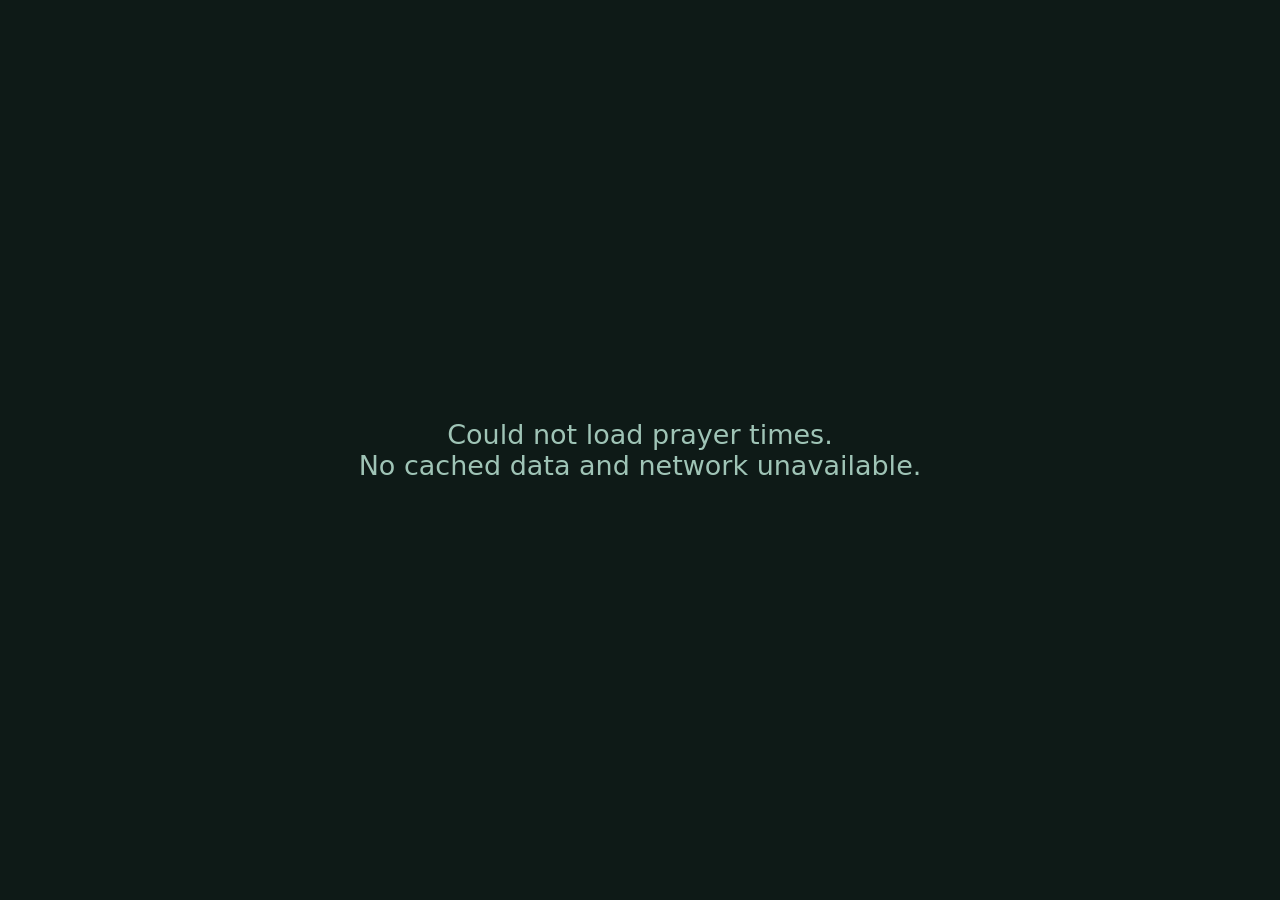
==== PrayerTimes/index.html @ c07a0aa8 "Widget Prayer-Times confg.xml and missing files" ====
<!DOCTYPE html>
<html lang="en">
<head>
<meta charset="utf-8">
<meta name="viewport" content="width=device-width, initial-scale=1.0">
<title>Prayer Times</title>
  <link rel="stylesheet" href="css/style.css">
</head>
<body>
  <div id="app"></div>
  <div id="status"></div>


  <template id="tpl-error">
    <div class="fatal" data-bind="message"></div>
  </template>

  <template id="tpl-header">
    <header>
      <div class="loc" data-bind="location"></div>
      <div class="clock" id="clock" data-bind="clock"></div>
      <div class="dates">
        <div class="hijri" data-bind="hijri"></div>
        <div class="greg" data-bind="greg"></div>
      </div>
    </header>
  </template>

	<template id="tpl-hero">
	  <div class="hero">
	    <div class="hero-label"><span data-bind="nextPrefix"></span> · <span data-bind="nextLabel"></span></div>
	    <div class="hero-time" data-bind="nextTime"></div>
	    <div class="hero-count" id="countdown" data-bind="countdown"></div>
	  </div>
	</template>

  <template id="tpl-cell">
    <div class="cell">
      <div class="cell-name" data-bind="name"></div>
      <div class="cell-time" data-bind="time"></div>
    </div>
  </template>

  <template id="tpl-banner">
    <div class="wrap banner">
      <div class="marquee" id="marquee" data-slot="items"></div>
    </div>
  </template>

  <template id="tpl-banner-item">
    <span class="item">
      <span class="nm" data-bind="name"></span>
      <span class="tm" data-bind="time"></span>
    </span>
  </template>

  <template id="tpl-portrait">
    <div class="wrap portrait">
      <div data-slot="header"></div>
      <div data-slot="hero"></div>
      <div class="list" data-slot="cells"></div>
    </div>
  </template>

  <template id="tpl-landscape">
    <div class="wrap landscape">
      <div data-slot="header"></div>
      <div data-slot="hero"></div>
      <div class="row" data-slot="cells"></div>
    </div>
  </template>

  <template id="tpl-square">
    <div class="wrap square">
      <div data-slot="hero"></div>
    </div>
  </template>

<script type="module" src="js/init.js"></script>
</body>
</html>
---- PrayerTimes/css/style.css ----
:root { --accent: #0F6E56; }
* { box-sizing: border-box; margin: 0; padding: 0; }
html, body {
  width: 100%; height: 100%; overflow: hidden;
  background: #0E1A17; color: #E8F0ED;
  font-family: "Segoe UI", system-ui, -apple-system, Roboto, Arial, sans-serif;
  -webkit-font-smoothing: antialiased;
}
#app { width: 100%; height: 100%; }
.muted { color: #9FC4B6; }
.dim  { color: #6E8E83; }

/* ---------- shared wrapper ---------- */
.wrap {
    width: 100%;
    height: 100%;
    display: flex;
    flex-direction: column;
    justify-content: center;
}

/* ---------- header ---------- */
header {
  display: flex; justify-content: space-between; align-items: baseline;
  padding: 4vmin 5vmin 0;
}
header .loc   { font-size: clamp(13px, 2.4vmin, 30px); color: #9FC4B6; }
header .clock { font-size: clamp(20px, 4.4vmin, 64px); font-weight: 500; letter-spacing: 1px; }
header .dates { text-align: right; line-height: 1.35; }
header .hijri { font-size: clamp(12px, 2.2vmin, 28px); color: #9FC4B6; }
header .greg  { font-size: clamp(11px, 1.9vmin, 24px); color: #6E8E83; }

/* ---------- next-prayer hero ---------- */
.hero {
  background: var(--accent); border-radius: 2vmin;
  display: flex; flex-direction: column; align-items: center; justify-content: center;
  text-align: center;
}
.hero-label { font-size: clamp(13px, 2.6vmin, 34px); color: #DFF3EC; opacity: .85; }
.hero-time  { font-size: clamp(30px, 11vmin, 150px); font-weight: 500; line-height: 1.02; }
.hero-count { font-size: clamp(14px, 3.2vmin, 42px); color: #DFF3EC; font-variant-numeric: tabular-nums; }

/* ---------- prayer cells row / list ---------- */
.cell-name { color: #9FC4B6; }
.cell.passed { opacity: .42; }
.cell.next .cell-name { color: #BDEAD9; }

/* ===== LANDSCAPE ===== */
.landscape {justify-content: space-between;}
.landscape .hero  { margin: 2vmin 5vmin; padding: 2vmin; flex: 0 0 auto; }
.landscape .hero-time { line-height: .98; }
.landscape .row {
  display: flex; gap: 2vmin; padding: 0 5vmin 5vmin;;
}
.landscape .cell {
  flex: 1; text-align: center;
  border-radius: 1.4vmin; padding: 1.4vmin .5vmin;
}
.landscape .cell.next { background: rgba(255,255,255,.06); }
.landscape .cell-name { font-size: clamp(12px, 2.2vmin, 30px); }
.landscape .cell-time { font-size: clamp(17px, 4vmin, 56px); font-weight: 500; }

/* ===== PORTRAIT ===== */
.portrait {justify-content: center; gap: 2vmin;}
.portrait header { flex-direction: column; align-items: center; gap: .6vmin; text-align: center; padding-top: 6vmin; flex-shrink: 0;}
.portrait header .dates { text-align: center; }
.portrait .hero { margin: 2vmin 6vmin; padding: 3vmin 2vmin; flex: 0 0 auto; }
.portrait .list { padding: 0 6vmin 5vmin; display: flex; flex-direction: column; gap: 1.5vmin; }
.portrait .cell { display: flex; justify-content: space-between; align-items: baseline; }
.portrait .cell-name { font-size: clamp(15px, 3.4vmin, 40px); }
.portrait .cell-time { font-size: clamp(15px, 3.4vmin, 40px); font-weight: 500; }

/* ===== SQUARE ===== */
.square .hero {
  margin: 0; height: 100%; border-radius: 0; background: transparent;
  flex: 1;
}
.square .hero-label { color: #9FE1CB; font-size: clamp(13px, 5vmin, 34px); }
.square .hero-time  { font-size: clamp(34px, 26vmin, 200px); }
.square .hero-count { color: #9FE1CB; font-size: clamp(14px, 6vmin, 44px); }

/* ===== BANNER (marquee) ===== */
.banner { flex-direction: row; align-items: center; overflow: hidden; }
.marquee {
  display: inline-flex; white-space: nowrap; align-items: baseline;
  will-change: transform; animation: scroll linear infinite;
}
.marquee .item { padding: 0 4vmin; font-size: clamp(18px, 9vmin, 90px); }
.marquee .item .nm { color: #9FC4B6; font-size: .55em; margin-right: .4em; }
.marquee .item .tm { font-weight: 500; }
.marquee .item.next .nm { color: #BDEAD9; }
.marquee .item.next .tm { color: #FFFFFF; }
.marquee .item.next::after {
  content: "next"; color: #9FE1CB; font-size: .4em; margin-left: .5em; vertical-align: middle;
  background: var(--accent); padding: .15em .6em; border-radius: .8em;
}
@keyframes scroll { from { transform: translateX(0); } to { transform: translateX(-50%); } }

/* ---------- offline / error notices ---------- */
#status {
  position: absolute; bottom: 1.4vmin; right: 1.8vmin;
  font-size: clamp(10px, 1.6vmin, 18px); color: #6E8E83; display: none;
}
#status.show { display: block; }
.fatal {
  width: 100%; height: 100%; display: flex; align-items: center; justify-content: center;
  text-align: center; padding: 6vmin; color: #9FC4B6; font-size: clamp(14px, 3vmin, 32px);
}

/* RTL Support */
[dir="rtl"] .hero-label,
[dir="rtl"] .cell-name {
    font-family: "Noto Sans Arabic", "Amiri", sans-serif;
}

[dir="rtl"] .row,
[dir="rtl"] .list {
    direction: rtl;
}

[dir="rtl"] .marquee {
    animation-direction: reverse;
}
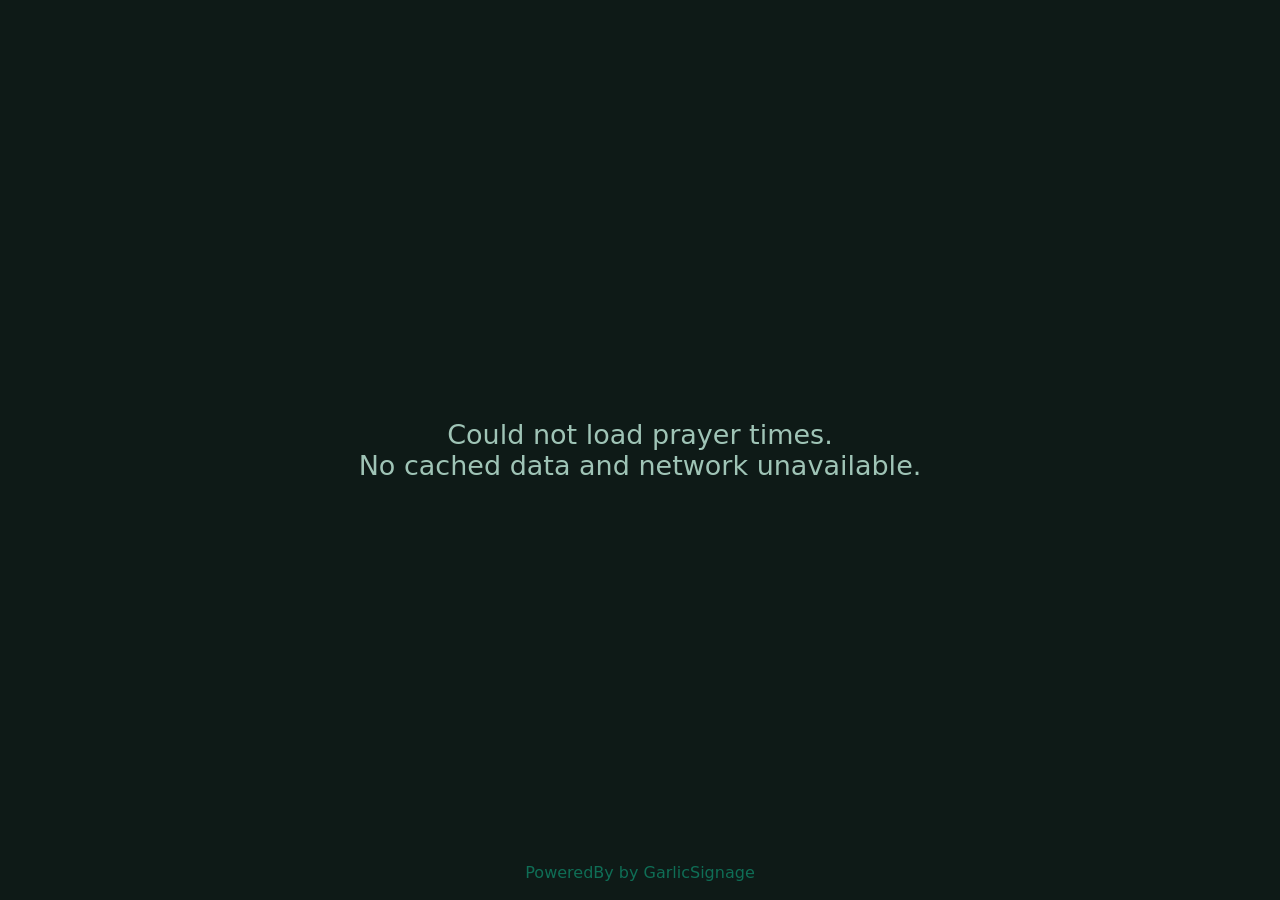
==== commit 7a33a372: "prayer times footer" ====
--- a/PrayerTimes/index.html
+++ b/PrayerTimes/index.html
@@ -1,81 +1,82 @@
 <!DOCTYPE html>
 <html lang="en">
-<head>
-<meta charset="utf-8">
-<meta name="viewport" content="width=device-width, initial-scale=1.0">
-<title>Prayer Times</title>
-  <link rel="stylesheet" href="css/style.css">
-</head>
-<body>
-  <div id="app"></div>
-  <div id="status"></div>
+	<head>
+		<meta charset="utf-8">
+		<meta name="viewport" content="width=device-width, initial-scale=1.0">
+		<title>Prayer Times</title>
+		<link rel="stylesheet" href="css/style.css">
+	</head>
+	<body>
+	  <div id="app"></div>
+	  <div id="status"></div>
 
 
-  <template id="tpl-error">
-    <div class="fatal" data-bind="message"></div>
-  </template>
+	  <template id="tpl-error">
+	    <div class="fatal" data-bind="message"></div>
+	  </template>
 
-  <template id="tpl-header">
-    <header>
-      <div class="loc" data-bind="location"></div>
-      <div class="clock" id="clock" data-bind="clock"></div>
-      <div class="dates">
-        <div class="hijri" data-bind="hijri"></div>
-        <div class="greg" data-bind="greg"></div>
-      </div>
-    </header>
-  </template>
+	  <template id="tpl-header">
+	    <header>
+	      <div class="loc" data-bind="location"></div>
+	      <div class="clock" id="clock" data-bind="clock"></div>
+	      <div class="dates">
+	        <div class="hijri" data-bind="hijri"></div>
+	        <div class="greg" data-bind="greg"></div>
+	      </div>
+	    </header>
+	  </template>
 
-	<template id="tpl-hero">
-	  <div class="hero">
-	    <div class="hero-label"><span data-bind="nextPrefix"></span> · <span data-bind="nextLabel"></span></div>
-	    <div class="hero-time" data-bind="nextTime"></div>
-	    <div class="hero-count" id="countdown" data-bind="countdown"></div>
-	  </div>
-	</template>
+		<template id="tpl-hero">
+		  <div class="hero">
+		    <div class="hero-label"><span data-bind="nextPrefix"></span> · <span data-bind="nextLabel"></span></div>
+		    <div class="hero-time" data-bind="nextTime"></div>
+		    <div class="hero-count" id="countdown" data-bind="countdown"></div>
+		  </div>
+		</template>
 
-  <template id="tpl-cell">
-    <div class="cell">
-      <div class="cell-name" data-bind="name"></div>
-      <div class="cell-time" data-bind="time"></div>
-    </div>
-  </template>
+	  <template id="tpl-cell">
+	    <div class="cell">
+	      <div class="cell-name" data-bind="name"></div>
+	      <div class="cell-time" data-bind="time"></div>
+	    </div>
+	  </template>
 
-  <template id="tpl-banner">
-    <div class="wrap banner">
-      <div class="marquee" id="marquee" data-slot="items"></div>
-    </div>
-  </template>
+	  <template id="tpl-banner">
+	    <div class="wrap banner">
+	      <div class="marquee" id="marquee" data-slot="items"></div>
+	    </div>
+	  </template>
 
-  <template id="tpl-banner-item">
-    <span class="item">
-      <span class="nm" data-bind="name"></span>
-      <span class="tm" data-bind="time"></span>
-    </span>
-  </template>
+	  <template id="tpl-banner-item">
+	    <span class="item">
+	      <span class="nm" data-bind="name"></span>
+	      <span class="tm" data-bind="time"></span>
+	    </span>
+	  </template>
 
-  <template id="tpl-portrait">
-    <div class="wrap portrait">
-      <div data-slot="header"></div>
-      <div data-slot="hero"></div>
-      <div class="list" data-slot="cells"></div>
-    </div>
-  </template>
+	  <template id="tpl-portrait">
+	    <div class="wrap portrait">
+	      <div data-slot="header"></div>
+	      <div data-slot="hero"></div>
+	      <div class="list" data-slot="cells"></div>
+	    </div>
+	  </template>
 
-  <template id="tpl-landscape">
-    <div class="wrap landscape">
-      <div data-slot="header"></div>
-      <div data-slot="hero"></div>
-      <div class="row" data-slot="cells"></div>
-    </div>
-  </template>
+	  <template id="tpl-landscape">
+	    <div class="wrap landscape">
+	      <div data-slot="header"></div>
+	      <div data-slot="hero"></div>
+	      <div class="row" data-slot="cells"></div>
+	    </div>
+	  </template>
 
-  <template id="tpl-square">
-    <div class="wrap square">
-      <div data-slot="hero"></div>
-    </div>
-  </template>
+	  <template id="tpl-square">
+	    <div class="wrap square">
+	      <div data-slot="hero"></div>
+	    </div>
+	  </template>
+		<footer>PoweredBy by <a href="https://garlic-signage.com">GarlicSignage</a></footer>
 
-<script type="module" src="js/init.js"></script>
-</body>
+		<script type="module" src="js/init.js"></script>
+	</body>
 </html>
--- a/PrayerTimes/css/style.css
+++ b/PrayerTimes/css/style.css
@@ -120,4 +120,13 @@
 
 [dir="rtl"] .marquee {
     animation-direction: reverse;
-}+}
+
+footer{
+    color: var(--accent);
+    position: absolute;
+    bottom: 2vmin;
+    left: 50%;
+    transform: translateX(-50%);
+}
+footer a {color: var(--accent); text-decoration: none;}
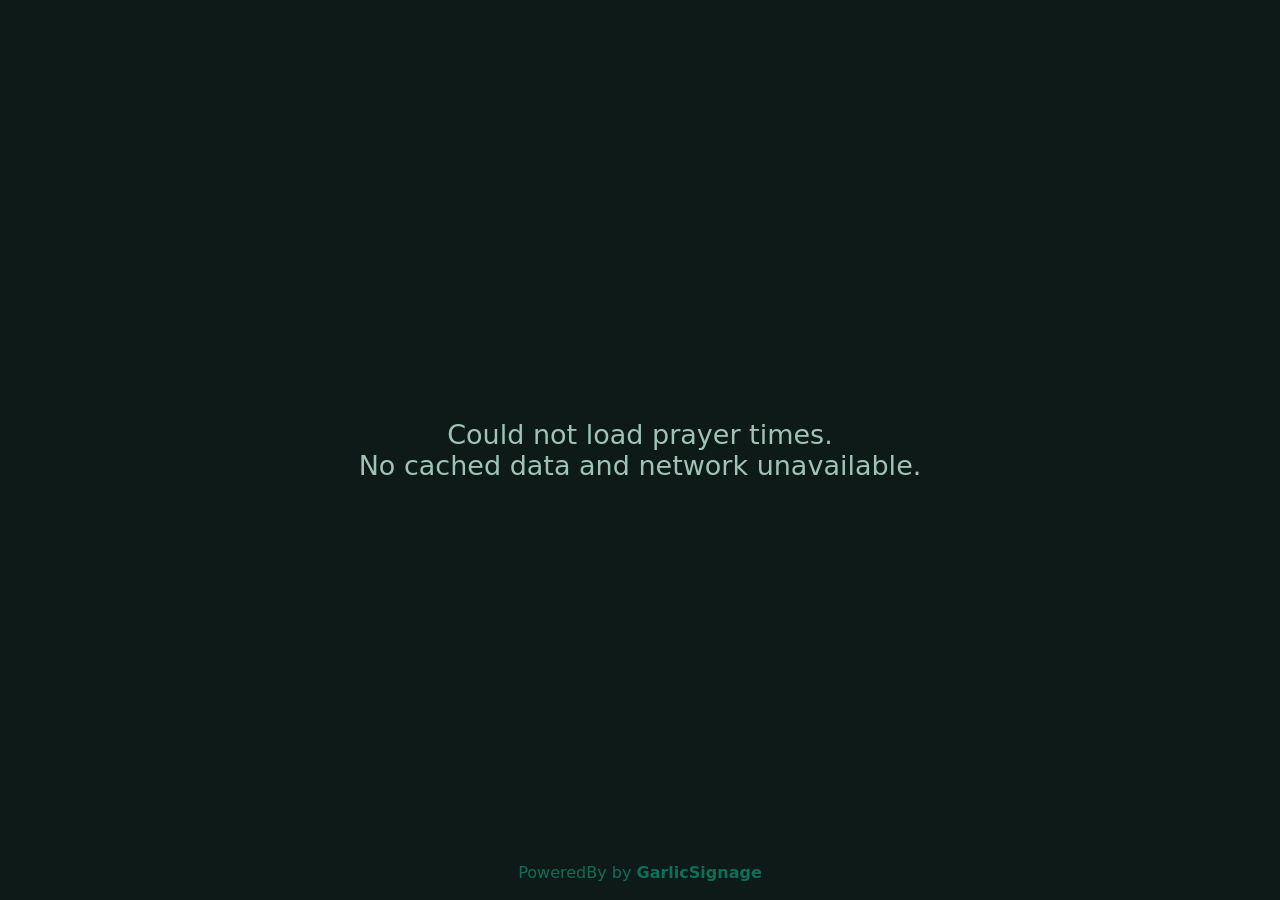
==== commit cad5da87: "rename init.js to main.js to be more convertional" ====
--- a/PrayerTimes/index.html
+++ b/PrayerTimes/index.html
@@ -77,6 +77,6 @@
 	  </template>
 		<footer>PoweredBy by <a href="https://garlic-signage.com">GarlicSignage</a></footer>
 
-		<script type="module" src="js/init.js"></script>
+		<script type="module" src="js/main.js"></script>
 	</body>
 </html>
--- a/PrayerTimes/css/style.css
+++ b/PrayerTimes/css/style.css
@@ -129,4 +129,4 @@
     left: 50%;
     transform: translateX(-50%);
 }
-footer a {color: var(--accent); text-decoration: none;}
+footer a {color: var(--accent); text-decoration: none;font-weight: bold;}
